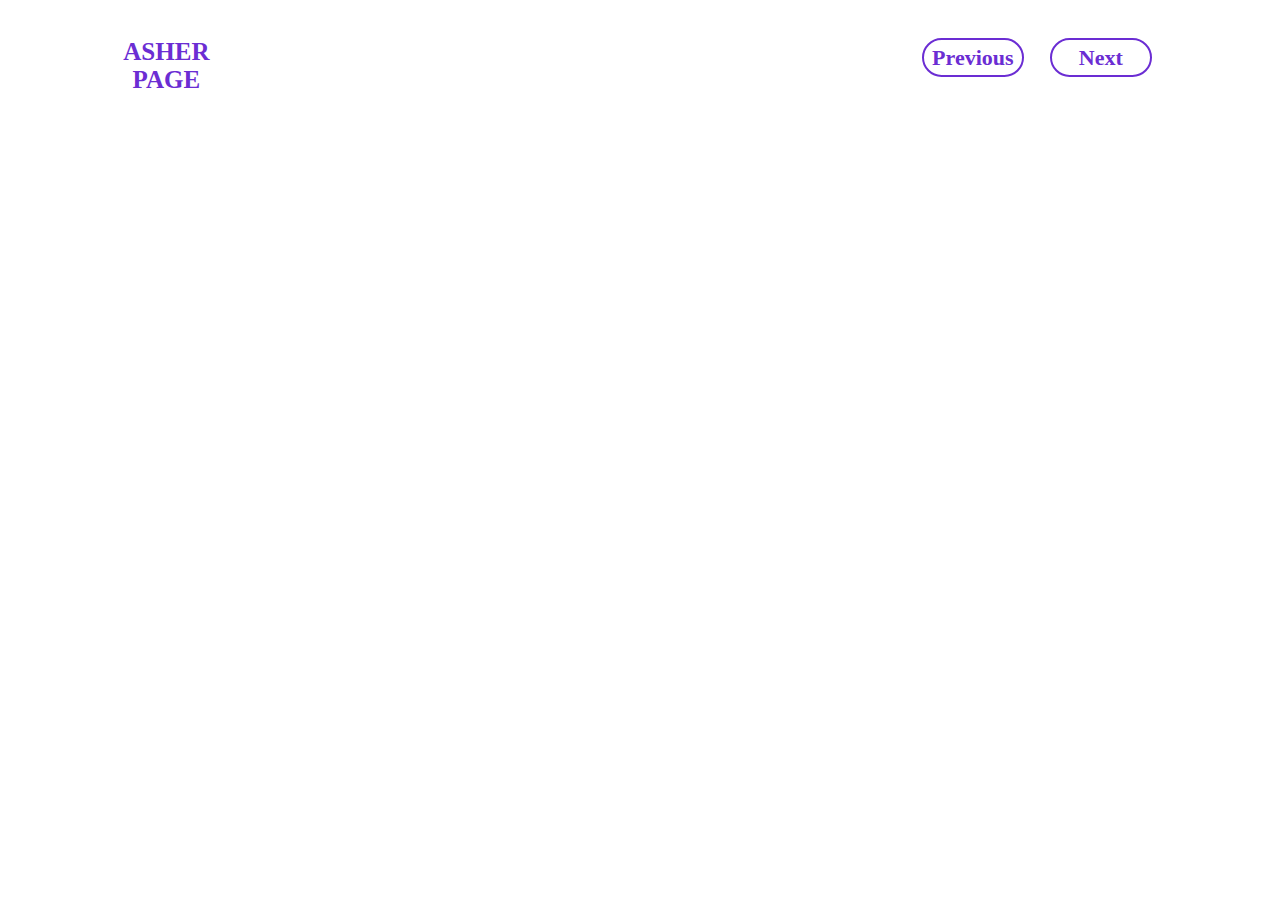
==== index.html @ 5c569b84 "first" ====
<!DOCTYPE html>
<html lang="en">
<head>
    <meta charset="UTF-8">
    <meta http-equiv="X-UA-Compatible" content="IE=edge">
    <meta name="viewport" content="width=device-width, initial-scale=1.0">
    <link rel="stylesheet" href="./style/styles.css">
    <title>Portfolio Asher Page</title>
</head>
<body>
    <div class="nav">
        <a href="" class="logo">ASHER PAGE</a>
        <a href=""><button class="next">Next</button></a>
        <a href=""><button class="prev">Previous</button></a>
        </div>

        </div>
        <script src="./script.js"></script>
</body>
</html>
---- style/styles.css ----
@font-face {
  font-family: nav;
  src: url(../myFonts/BarlowSemiCondensed-light.ttf);
}
.nav {
  background-color: white;
  cursor: pointer;
  width: 100%;
  top: 0;
  height: 9vw;
  text-align: center;
}

.prev {
  background-color: white;
  color: #6B2DD3;
  font-family: nav;
  text-decoration: none;
  font-weight: bold;
  float: right;
  width: 8vw;
  height: 3vw;
  margin: 3vw 2vw 0 0;
  border: 2px solid #6B2DD3;
  border-radius: 50px;
  font-size: 22px;
  transition: 0.5s;
}
.prev:hover {
  background-color: #6B2DD3;
  color: white;
  transition: 0.5s;
}

.next {
  background-color: white;
  color: #6B2DD3;
  font-family: nav;
  text-decoration: none;
  font-weight: bold;
  float: right;
  width: 8vw;
  height: 3vw;
  margin: 3vw 10vw 0 0;
  border: 2px solid #6B2DD3;
  border-radius: 50px;
  font-size: 22px;
  transition: 0.5s;
}
.next:hover {
  background-color: #6B2DD3;
  color: white;
  transition: 0.5s;
}

.logo {
  float: left;
  font-size: 25px;
  color: #6B2DD3;
  font-weight: bold;
  text-decoration: none;
  background-color: white;
  font-family: nav;
  width: 10vw;
  height: 3vw;
  margin: 3vw 0 0 8vw;
  background-position: center;
  background-size: cover;
  border: none;
}

body {
  margin: 0 0 0 0;
}
body * {
  margin: 0;
  padding: 0;
  border: 0;
}

@font-face {
  font-family: main;
  src: url(../myFonts/BarlowSemiCondensed-Medium.ttf);
}
::-webkit-scrollbar {
  width: 5px;
  background: white;
}

/* Track */
::-webkit-scrollbar-track {
  border-radius: 10px;
}

/* Handle */
::-webkit-scrollbar-thumb {
  background: gray;
}

.header {
  width: 100%;
  text-align: center;
  cursor: pointer;
  margin-top: 4vw;
  font-family: main;
  font-size: 1.5vw;
  font-weight: bold;
}
.header h2 {
  font-size: 1.2vw;
  font-weight: 100;
  margin-top: 1vw;
}
.header img {
  margin-top: 5vw;
  margin-bottom: 5vw;
  border-radius: 100%;
  height: 15vw;
  width: 15vw;
}

.title {
  text-align: center;
  width: 100%;
  margin-bottom: 5vw;
  font-family: main;
  font-size: 3vw;
}

.mySlides {
  display: none;
}

img {
  vertical-align: middle;
}

/* Slideshow container */
.slideshow-container {
  max-width: 1000px;
  width: 25vw;
  height: 25vw;
  position: relative;
  margin: auto;
}

/* Next & previous buttons */
.pre, .nex {
  cursor: pointer;
  position: absolute;
  top: 50%;
  width: auto;
  padding: 16px;
  margin-top: -22px;
  color: white;
  font-weight: bold;
  font-size: 18px;
  transition: 0.6s ease;
  border-radius: 0 3px 3px 0;
  -webkit-user-select: none;
     -moz-user-select: none;
          user-select: none;
}

/* Position the "next button" to the right */
.nex {
  right: 0;
  border-radius: 3px 0 0 3px;
}

/* On hover, add a black background color with a little bit see-through */
.pre:hover, .nex:hover {
  background-color: rgba(0, 0, 0, 0.8);
}

/* Caption text */
.text {
  color: #f2f2f2;
  font-size: 15px;
  padding: 8px 12px;
  position: absolute;
  bottom: 8px;
  width: 100%;
  text-align: center;
}

/* Number text (1/3 etc) */
.numbertext {
  color: #f2f2f2;
  font-size: 12px;
  padding: 8px 12px;
  position: absolute;
  top: 0;
}

/* The dots/bullets/indicators */
.dot {
  cursor: pointer;
  height: 15px;
  width: 15px;
  margin: 0 2px;
  background-color: #bbb;
  border-radius: 50%;
  display: inline-block;
  transition: background-color 0.6s ease;
}

.active, .dot:hover {
  background-color: #717171;
}

/* Fading animation */
.fade {
  animation-name: fade;
  animation-duration: 1.5s;
}

.center {
  width: 30vw;
  text-align: center;
}

@keyframes fade {
  from {
    opacity: 0.4;
  }
  to {
    opacity: 1;
  }
}
/* On smaller screens, decrease text size */
@media only screen and (max-width: 300px) {
  .prev, .next, .text {
    font-size: 11px;
  }
}/*# sourceMappingURL=styles.css.map */
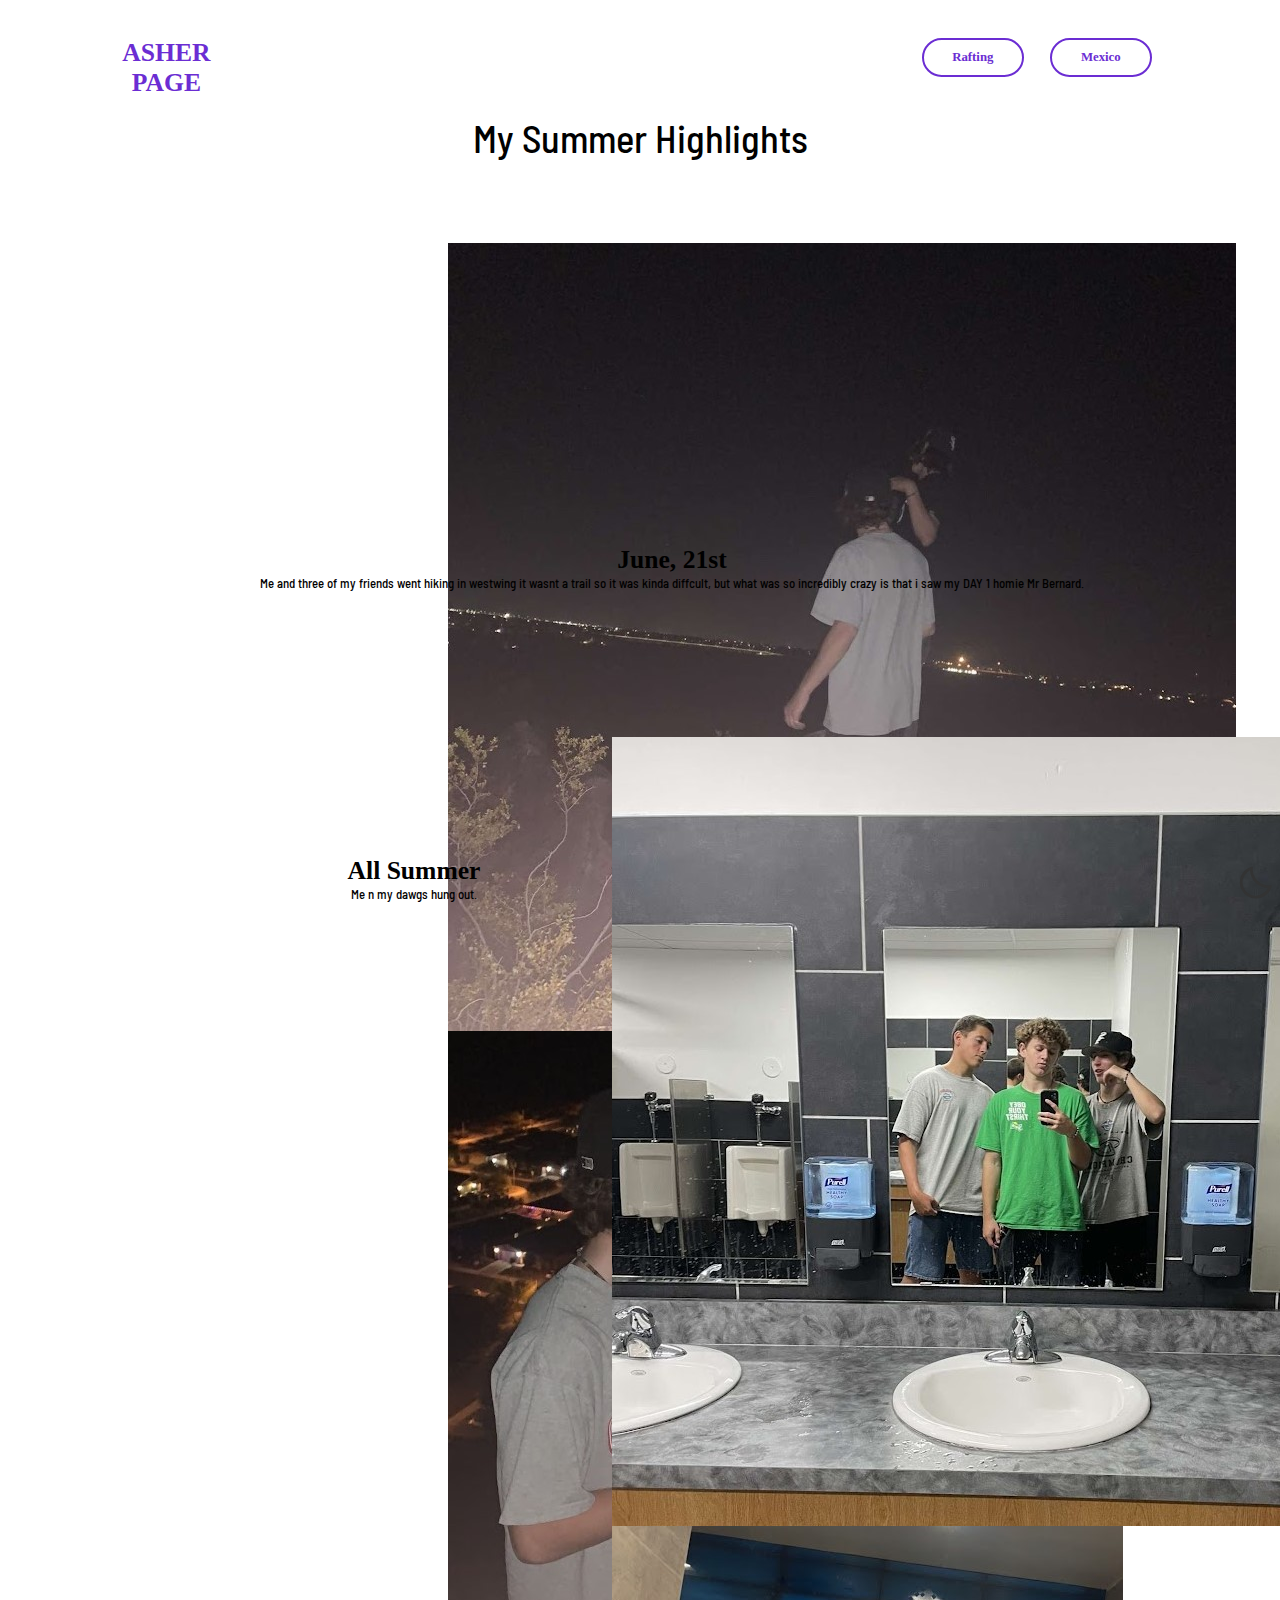
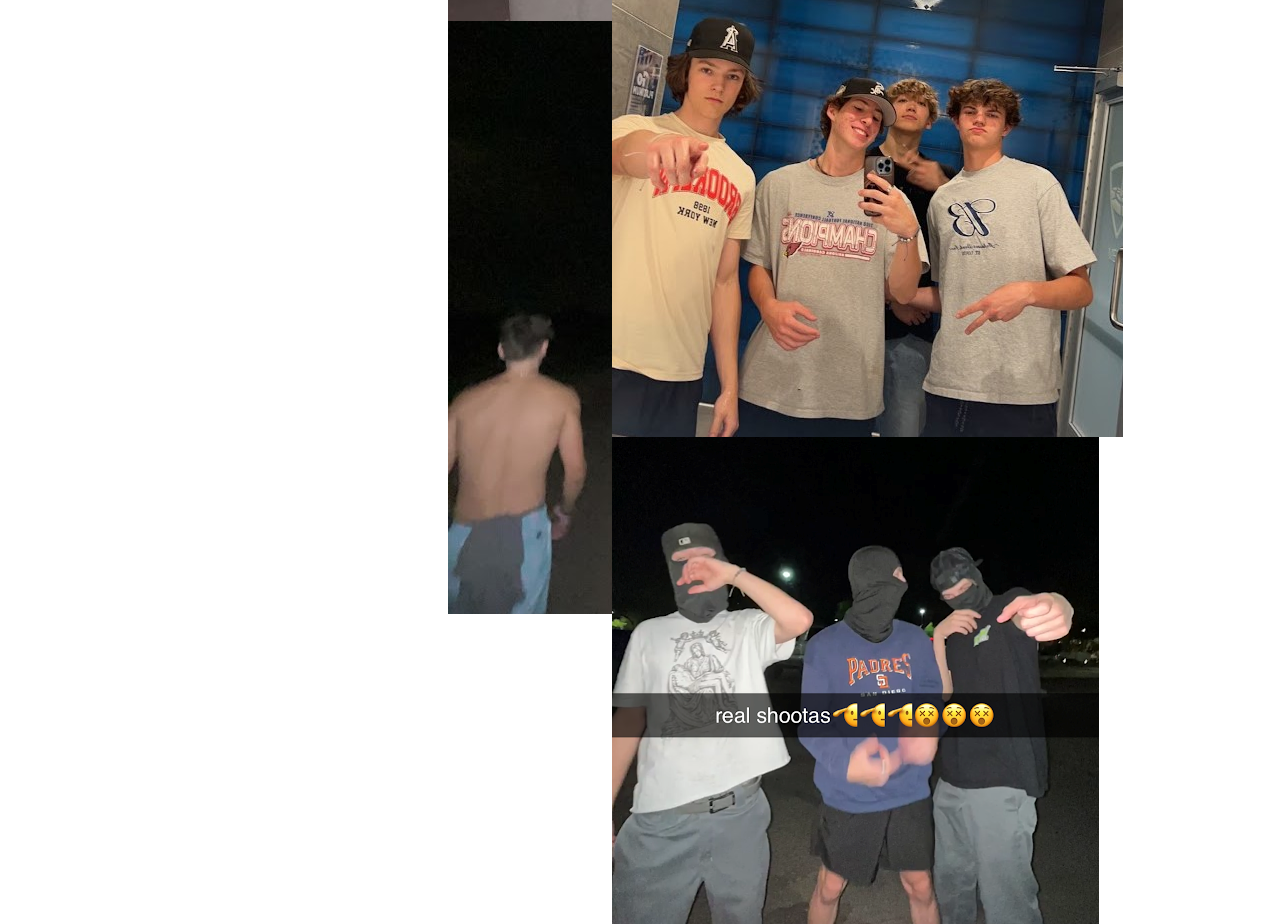
==== commit 6ea92b8e: "indexaroni" ====
--- a/index.html
+++ b/index.html
@@ -1,20 +1,78 @@
+
 <!DOCTYPE html>
 <html lang="en">
 <head>
     <meta charset="UTF-8">
     <meta http-equiv="X-UA-Compatible" content="IE=edge">
     <meta name="viewport" content="width=device-width, initial-scale=1.0">
+    <link href="https://cdn.jsdelivr.net/npm/bootstrap@5.3.1/dist/css/bootstrap.min.css" rel="stylesheet" integrity="sha384-4bw+/aepP/YC94hEpVNVgiZdgIC5+VKNBQNGCHeKRQN+PtmoHDEXuppvnDJzQIu9" crossorigin="anonymous">
     <link rel="stylesheet" href="./style/styles.css">
+    <link rel="stylesheet" href="https://fonts.googleapis.com/css2?family=Material+Symbols+Outlined:opsz,wght,FILL,GRAD@20..48,100..700,0..1,-50..200" />
+
     <title>Portfolio Asher Page</title>
 </head>
 <body>
-    <div class="nav">
+    <div class="nav1">
         <a href="" class="logo">ASHER PAGE</a>
-        <a href=""><button class="next">Next</button></a>
-        <a href=""><button class="prev">Previous</button></a>
+        <a href="./mexico.html"><button class="next5">Mexico</button></a>
+        <a href="./rafting.html"><button class="prev5">Rafting</button></a>
+    </div>
+        <div class="titleski" id="tester">My Summer Highlights</div>
+        <div onclick="myFunction()" class="night" id="dark"><span class="material-symbols-outlined">
+          clear_night
+          </span></div>
+        <div class='parent'>
+          <div class='child1'>
+            <div id="carouselExampleIndicators" class="carousel slide sliduh">
+              <div class="carousel-indicators">
+                <button type="button" data-bs-target="#carouselExampleIndicators" data-bs-slide-to="0" class="active" aria-current="true" aria-label="Slide 1"></button>
+                <button type="button" data-bs-target="#carouselExampleIndicators" data-bs-slide-to="1" aria-label="Slide 2"></button>
+                <button type="button" data-bs-target="#carouselExampleIndicators" data-bs-slide-to="2" aria-label="Slide 3"></button>
+              </div>
+              <div class="carousel-inner rounded-4">
+                <div class="carousel-item active">
+                  <img src="./moauntian.jpg" class="d-block w-100 rounded-4" alt="...">
+                </div>
+                <div class="carousel-item">
+                  <img src="./mountain me.jpg" class="d-block w-100" alt="...">
+                </div>
+                <div class="carousel-item">
+                  <img src="./mountain ppl.jpg" class="d-block w-100" alt="...">
+                </div>
+              </div>
+            </div>
+          </div>
+          <div class='child2 w-25' id="words"><p>June, 21st</p><div class="desc">Me and three of my friends went hiking in westwing it wasnt a trail so it was kinda diffcult, but what was so incredibly crazy is that i saw my DAY 1 homie Mr Bernard.</div></div>
+        </div>
+        <div class='parent'>
+          <div class='child3 w-25' id="words"><p>All Summer</p><div class="desc">Me n my dawgs hung out.</div></div>
+          <div class='child4'>
+            <div id="carouselExampleIndicators1" class="carousel slide sliduh">
+              <div class="carousel-indicators">
+                <button type="button" data-bs-target="#carouselExampleIndicators1" data-bs-slide-to="0" class="active" aria-current="true" aria-label="Slide 1"></button>
+                <button type="button" data-bs-target="#carouselExampleIndicators1" data-bs-slide-to="1" aria-label="Slide 2"></button>
+                <button type="button" data-bs-target="#carouselExampleIndicators1" data-bs-slide-to="2" aria-label="Slide 3"></button>
+              </div>
+              <div class="carousel-inner rounded-4">
+                <div class="carousel-item active">
+                  <img src="./bin finders.jpg" class="d-block w-100 rounded-4" alt="...">
+                </div>
+                <div class="carousel-item">
+                  <img src="./homies 4L.jpg" class="d-block w-100" alt="...">
+                </div>
+                <div class="carousel-item">
+                  <img src="./real shootas.png" class="d-block w-100" alt="...">
+                </div>
+              </div>
+            </div>
+          </div>
         </div>
 
-        </div>
-        <script src="./script.js"></script>
+
+        <script src="https://code.jquery.com/jquery-3.6.4.js" integrity="sha256-a9jBBRygX1Bh5lt8GZjXDzyOB+bWve9EiO7tROUtj/E="
+        crossorigin="anonymous"></script>
+            <script src="./script.js"></script></div>
+          
+            <script src="https://cdn.jsdelivr.net/npm/bootstrap@5.3.1/dist/js/bootstrap.bundle.min.js" integrity="sha384-HwwvtgBNo3bZJJLYd8oVXjrBZt8cqVSpeBNS5n7C8IVInixGAoxmnlMuBnhbgrkm" crossorigin="anonymous"></script>
 </body>
 </html>--- a/style/styles.css
+++ b/style/styles.css
@@ -2,8 +2,8 @@
   font-family: nav;
   src: url(../myFonts/BarlowSemiCondensed-light.ttf);
 }
-.nav {
-  background-color: white;
+.nav1 {
+  background-color: transparent;
   cursor: pointer;
   width: 100%;
   top: 0;
@@ -11,8 +11,8 @@
   text-align: center;
 }
 
-.prev {
-  background-color: white;
+.prev5 {
+  background-color: transparent;
   color: #6B2DD3;
   font-family: nav;
   text-decoration: none;
@@ -23,17 +23,17 @@
   margin: 3vw 2vw 0 0;
   border: 2px solid #6B2DD3;
   border-radius: 50px;
-  font-size: 22px;
+  font-size: 1vw;
   transition: 0.5s;
 }
-.prev:hover {
+.prev5:hover {
   background-color: #6B2DD3;
   color: white;
   transition: 0.5s;
 }
 
-.next {
-  background-color: white;
+.next5 {
+  background-color: transparent;
   color: #6B2DD3;
   font-family: nav;
   text-decoration: none;
@@ -44,10 +44,10 @@
   margin: 3vw 10vw 0 0;
   border: 2px solid #6B2DD3;
   border-radius: 50px;
-  font-size: 22px;
+  font-size: 1vw;
   transition: 0.5s;
 }
-.next:hover {
+.next5:hover {
   background-color: #6B2DD3;
   color: white;
   transition: 0.5s;
@@ -55,11 +55,11 @@
 
 .logo {
   float: left;
-  font-size: 25px;
+  font-size: 2vw;
   color: #6B2DD3;
   font-weight: bold;
   text-decoration: none;
-  background-color: white;
+  background-color: transparent;
   font-family: nav;
   width: 10vw;
   height: 3vw;
@@ -69,6 +69,136 @@
   border: none;
 }
 
+@media only screen and (max-width: 400px) {
+  .nav1 {
+    background-color: transparent;
+    cursor: pointer;
+    width: 100%;
+    top: 0;
+    height: 9vw;
+    text-align: center;
+  }
+  .prev5 {
+    background-color: transparent;
+    color: #6B2DD3;
+    font-family: nav;
+    text-decoration: none;
+    font-weight: bold;
+    float: right;
+    width: 12vw;
+    height: 5vw;
+    margin: 3vw 2vw 0 0;
+    border: 1px solid #6B2DD3;
+    border-radius: 50px;
+    font-size: 3vw;
+    transition: 0.5s;
+  }
+  .prev5:hover {
+    background-color: #6B2DD3;
+    color: white;
+    transition: 0.5s;
+  }
+  .next5 {
+    background-color: transparent;
+    color: #6B2DD3;
+    font-family: nav;
+    text-decoration: none;
+    font-weight: bold;
+    float: right;
+    width: 12vw;
+    height: 5vw;
+    margin: 3vw 10vw 0 0;
+    border: 1px solid #6B2DD3;
+    border-radius: 50px;
+    font-size: 3vw;
+    transition: 0.5s;
+  }
+  .next5:hover {
+    background-color: #6B2DD3;
+    color: white;
+    transition: 0.5s;
+  }
+  .logo {
+    float: left;
+    font-size: 3vw;
+    color: #6B2DD3;
+    font-weight: bold;
+    text-decoration: none;
+    background-color: transparent;
+    font-family: nav;
+    width: 20vw;
+    height: 6vw;
+    margin: 3vw 0 0 8vw;
+    background-position: center;
+    background-size: cover;
+    border: none;
+  }
+}
+@media only screen and (max-width: 600px) {
+  .nav1 {
+    background-color: transparent;
+    cursor: pointer;
+    width: 100%;
+    top: 0;
+    height: 9vw;
+    text-align: center;
+  }
+  .prev5 {
+    background-color: transparent;
+    color: #6B2DD3;
+    font-family: nav;
+    text-decoration: none;
+    font-weight: bold;
+    float: right;
+    width: 12vw;
+    height: 5vw;
+    margin: 3vw 2vw 0 0;
+    border: 1px solid #6B2DD3;
+    border-radius: 50px;
+    font-size: 2vw;
+    transition: 0.5s;
+  }
+  .prev5:hover {
+    background-color: #6B2DD3;
+    color: white;
+    transition: 0.5s;
+  }
+  .next5 {
+    background-color: transparent;
+    color: #6B2DD3;
+    font-family: nav;
+    text-decoration: none;
+    font-weight: bold;
+    float: right;
+    width: 12vw;
+    height: 5vw;
+    margin: 3vw 10vw 0 0;
+    border: 1px solid #6B2DD3;
+    border-radius: 50px;
+    font-size: 2vw;
+    transition: 0.5s;
+  }
+  .next5:hover {
+    background-color: #6B2DD3;
+    color: white;
+    transition: 0.5s;
+  }
+  .logo {
+    float: left;
+    font-size: 3vw;
+    color: #6B2DD3;
+    font-weight: bold;
+    text-decoration: none;
+    background-color: transparent;
+    font-family: nav;
+    width: 20vw;
+    height: 6vw;
+    margin: 3vw 0 0 8vw;
+    background-position: center;
+    background-size: cover;
+    border: none;
+  }
+}
 body {
   margin: 0 0 0 0;
 }
@@ -119,7 +249,7 @@
   width: 15vw;
 }
 
-.title {
+.titleski {
   text-align: center;
   width: 100%;
   margin-bottom: 5vw;
@@ -142,37 +272,15 @@
   height: 25vw;
   position: relative;
   margin: auto;
+  border: 2px solid black;
+  border-radius: 5px;
+}
+.slideshow-container:hover {
+  box-shadow: 0px 0px 5px #6B2DD3;
+  transition: 0.5s;
 }
 
 /* Next & previous buttons */
-.pre, .nex {
-  cursor: pointer;
-  position: absolute;
-  top: 50%;
-  width: auto;
-  padding: 16px;
-  margin-top: -22px;
-  color: white;
-  font-weight: bold;
-  font-size: 18px;
-  transition: 0.6s ease;
-  border-radius: 0 3px 3px 0;
-  -webkit-user-select: none;
-     -moz-user-select: none;
-          user-select: none;
-}
-
-/* Position the "next button" to the right */
-.nex {
-  right: 0;
-  border-radius: 3px 0 0 3px;
-}
-
-/* On hover, add a black background color with a little bit see-through */
-.pre:hover, .nex:hover {
-  background-color: rgba(0, 0, 0, 0.8);
-}
-
 /* Caption text */
 .text {
   color: #f2f2f2;
@@ -216,7 +324,14 @@
 }
 
 .center {
-  width: 30vw;
+  width: 50vw;
+  font-family: main;
+  display: inline-block;
+  border: 1px solid red;
+  vertical-align: middle;
+}
+
+.appParts {
   text-align: center;
 }
 
@@ -233,4 +348,189 @@
   .prev, .next, .text {
     font-size: 11px;
   }
+}
+#carouselExampleIndicators {
+  display: inline-block;
+  vertical-align: middle;
+}
+
+.parent {
+  margin: 1rem;
+  text-align: center;
+  margin-bottom: 10vw;
+}
+
+.child1 {
+  display: inline-block;
+  vertical-align: middle;
+  margin-right: 5vw;
+}
+
+.child2 {
+  display: inline-block;
+  vertical-align: middle;
+  margin-left: 5vw;
+}
+.child2 .desc {
+  font-family: main;
+  font-size: 1vw;
+}
+.child2 p {
+  font-size: 2vw;
+  font-weight: bold;
+}
+
+.sliduh {
+  width: 25vw;
+  height: 25vw;
+}
+
+.child3 {
+  display: inline-block;
+  vertical-align: middle;
+  margin-right: 5vw;
+}
+.child3 .desc {
+  font-family: main;
+  font-size: 1vw;
+}
+.child3 p {
+  font-size: 2vw;
+  font-weight: bold;
+}
+
+.child4 {
+  display: inline-block;
+  vertical-align: middle;
+  margin-left: 5vw;
+}
+
+.night {
+  color: #333333;
+  position: fixed;
+  bottom: 0;
+  right: 0;
+  width: 3vw;
+  height: 3vw;
+  margin-top: 0.5vw;
+  margin-right: 0.5vw;
+}
+.night:hover {
+  color: #030303;
+  transition: 0.3s;
+  cursor: pointer;
+}
+.night span {
+  font-size: 3vw;
+}
+
+.dark-mode {
+  background-color: rgb(8, 8, 8);
+  color: white;
+}
+
+.moon-change {
+  color: rgb(202, 202, 202);
+}
+.moon-change:hover {
+  color: rgb(117, 117, 117);
+}
+
+@media only screen and (max-width: 500px) {
+  .child1 {
+    display: inline-block;
+    vertical-align: middle;
+    margin-right: 5vw;
+  }
+  .child2 {
+    display: inline-block;
+    vertical-align: middle;
+    margin-left: 5vw;
+  }
+  .child2 .desc {
+    font-family: main;
+    font-size: 1.5vw;
+  }
+  .child2 p {
+    font-size: 3vw;
+    font-weight: bold;
+  }
+  .sliduh {
+    width: 25vw;
+    height: 25vw;
+  }
+  .child3 {
+    display: inline-block;
+    vertical-align: middle;
+    margin-right: 5vw;
+  }
+  .child3 .desc {
+    font-family: main;
+    font-size: 1.5vw;
+  }
+  .child3 p {
+    font-size: 3vw;
+    font-weight: bold;
+  }
+  .child4 {
+    display: inline-block;
+    vertical-align: middle;
+    margin-left: 5vw;
+  }
+  .titleski {
+    text-align: center;
+    width: 100%;
+    margin-bottom: 5vw;
+    font-family: main;
+    font-size: 5vw;
+  }
+}
+@media only screen and (max-width: 380px) {
+  .child1 {
+    display: inline-block;
+    vertical-align: middle;
+    margin-right: 5vw;
+  }
+  .child2 {
+    display: inline-block;
+    vertical-align: middle;
+    margin-left: 5vw;
+  }
+  .child2 .desc {
+    font-family: main;
+    font-size: 2vw;
+  }
+  .child2 p {
+    font-size: 3vw;
+    font-weight: bold;
+  }
+  .sliduh {
+    width: 25vw;
+    height: 25vw;
+  }
+  .child3 {
+    display: inline-block;
+    vertical-align: middle;
+    margin-right: 5vw;
+  }
+  .child3 .desc {
+    font-family: main;
+    font-size: 2vw;
+  }
+  .child3 p {
+    font-size: 3vw;
+    font-weight: bold;
+  }
+  .child4 {
+    display: inline-block;
+    vertical-align: middle;
+    margin-left: 5vw;
+  }
+  .titleski {
+    text-align: center;
+    width: 100%;
+    margin-bottom: 5vw;
+    font-family: main;
+    font-size: 5vw;
+  }
 }/*# sourceMappingURL=styles.css.map */